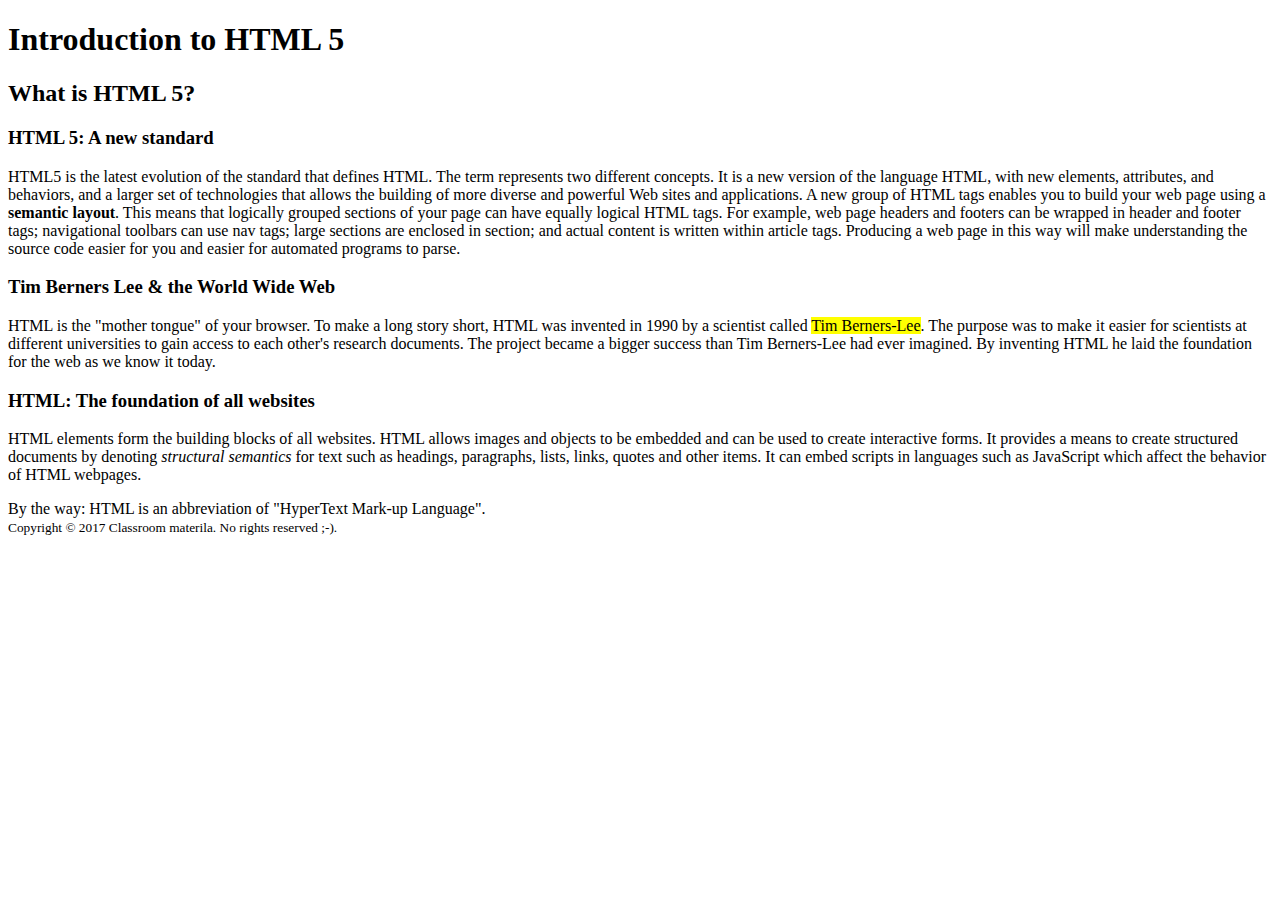
==== html5_semantic_task.html @ 935315e6 "HTML Opgave" ====
<!doctype html>
<html lang="en">
</head>
		<title>What is HTML 5?</title>
		<meta charset="utf-8">
		<meta name="keywords" content="HTML,HTML5, Tim Berners-Lee, semantic">
		<meta name="description" content="Introduction to HTML"> 
		<meta name="author" content="Dr. Web">
</head>


<body>


			

	<header>
			<h1>Introduction to HTML 5</h1>

	
					
	</header>

	<section>

<h2>What is HTML 5?</h2>

	<article>

<h3>HTML 5: A new standard</h3>

<p>HTML5 is the latest evolution of the standard that defines HTML. The term represents two different concepts. It is a new version of the language HTML, with new elements, attributes, and behaviors, and a larger set of technologies that allows the building of more diverse and powerful Web sites and applications. A new group of HTML tags enables you to build your web page using a <strong>semantic layout</strong>. This means that logically grouped  sections of your page can have equally logical HTML tags. For example, web page headers and footers can be wrapped in header and footer tags; navigational toolbars can use nav tags; large sections are enclosed in section; and actual content is written within article tags. Producing a web page in this way will make understanding the source code easier for you and easier for automated programs to parse.</p>
</article>


	
		
		
	<article>

<h3>Tim Berners Lee &amp; the World Wide Web</h3>

<p>HTML is the "mother tongue" of your browser. To make a long story short, HTML was invented in 1990 by a scientist called <mark>Tim Berners-Lee</mark>. The purpose was to make it easier for scientists at different universities to gain access to each other's research documents. The project became a bigger success than Tim Berners-Lee had ever imagined. By inventing HTML he laid the foundation for the web as we know it today.</p>
  	
	</article>


		
      	<article>

<h3>HTML: The foundation of all websites</h3>

<p>HTML elements form the building blocks of all websites. HTML allows images and objects to be embedded and can be used to create interactive forms. It provides a means to create structured documents by denoting <em>structural semantics</em> for text such as headings, paragraphs, lists, links, quotes and other items. It can embed scripts in languages such as JavaScript which affect the behavior of HTML webpages.</p>

	</article>

			<aside>By the way: HTML is an abbreviation of "HyperText Mark-up Language".</aside>

	</section>

		
		
	<footer>
			<small>Copyright &copy; 2017 Classroom materila. No rights reserved ;-).</small>
	</footer>


</body>

</html>
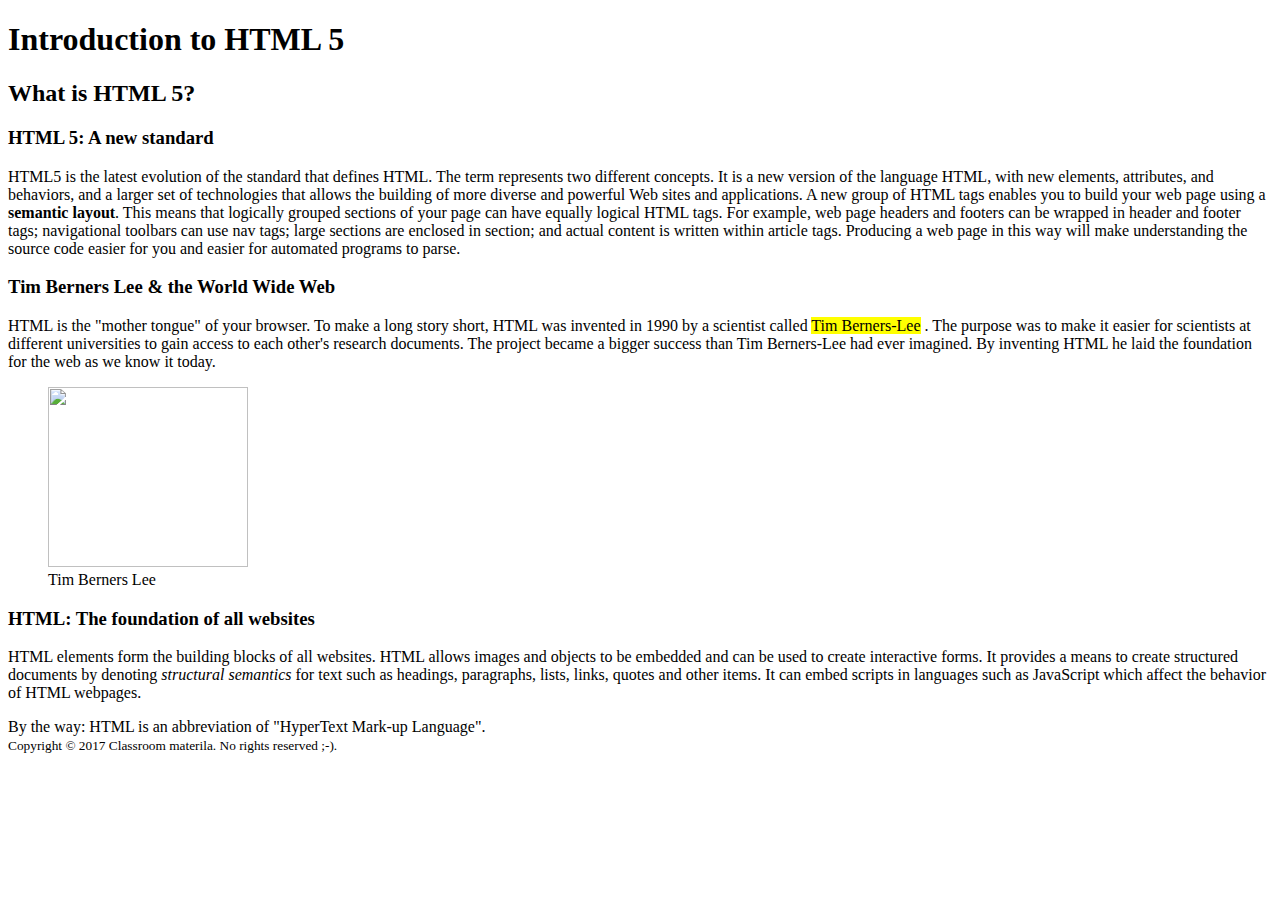
==== commit 2bb0b1e9: "HTML opgave" ====
--- a/html5_semantic_task.html
+++ b/html5_semantic_task.html
@@ -1,71 +1,39 @@
 <!doctype html>
 <html lang="en">
-</head>
-		<title>What is HTML 5?</title>
-		<meta charset="utf-8">
-		<meta name="keywords" content="HTML,HTML5, Tim Berners-Lee, semantic">
-		<meta name="description" content="Introduction to HTML"> 
-		<meta name="author" content="Dr. Web">
+<head>
+<title>What is HTML 5?</title>
+<meta charset="utf-8">
+<meta name="keywords" content="HTML,HTML5, Tim Berners-Lee, semantic">
+<meta name="description" content="Introduction to HTML">
+<meta name="author" content="Dr. Web">
 </head>
 
-
 <body>
-
-
-			
-
-	<header>
-			<h1>Introduction to HTML 5</h1>
-
-	
-					
-	</header>
-
-	<section>
-
-<h2>What is HTML 5?</h2>
-
-	<article>
-
-<h3>HTML 5: A new standard</h3>
-
-<p>HTML5 is the latest evolution of the standard that defines HTML. The term represents two different concepts. It is a new version of the language HTML, with new elements, attributes, and behaviors, and a larger set of technologies that allows the building of more diverse and powerful Web sites and applications. A new group of HTML tags enables you to build your web page using a <strong>semantic layout</strong>. This means that logically grouped  sections of your page can have equally logical HTML tags. For example, web page headers and footers can be wrapped in header and footer tags; navigational toolbars can use nav tags; large sections are enclosed in section; and actual content is written within article tags. Producing a web page in this way will make understanding the source code easier for you and easier for automated programs to parse.</p>
-</article>
-
-
-	
-		
-		
-	<article>
-
-<h3>Tim Berners Lee &amp; the World Wide Web</h3>
-
-<p>HTML is the "mother tongue" of your browser. To make a long story short, HTML was invented in 1990 by a scientist called <mark>Tim Berners-Lee</mark>. The purpose was to make it easier for scientists at different universities to gain access to each other's research documents. The project became a bigger success than Tim Berners-Lee had ever imagined. By inventing HTML he laid the foundation for the web as we know it today.</p>
-  	
-	</article>
-
-
-		
-      	<article>
-
-<h3>HTML: The foundation of all websites</h3>
-
-<p>HTML elements form the building blocks of all websites. HTML allows images and objects to be embedded and can be used to create interactive forms. It provides a means to create structured documents by denoting <em>structural semantics</em> for text such as headings, paragraphs, lists, links, quotes and other items. It can embed scripts in languages such as JavaScript which affect the behavior of HTML webpages.</p>
-
-	</article>
-
-			<aside>By the way: HTML is an abbreviation of "HyperText Mark-up Language".</aside>
-
-	</section>
-
-		
-		
-	<footer>
-			<small>Copyright &copy; 2017 Classroom materila. No rights reserved ;-).</small>
-	</footer>
-
-
+<header>
+  <h1>Introduction to HTML 5</h1>
+</header>
+<section>
+  <h2>What is HTML 5?</h2>
+  <article>
+    <h3>HTML 5: A new standard</h3>
+    <p>HTML5 is the latest evolution of the standard that defines HTML. The term represents two different concepts. It is a new version of the language HTML, with new elements, attributes, and behaviors, and a larger set of technologies that allows the building of more diverse and powerful Web sites and applications. A new group of HTML tags enables you to build your web page using a <strong>semantic layout</strong>. This means that logically grouped  sections of your page can have equally logical HTML tags. For example, web page headers and footers can be wrapped in header and footer tags; navigational toolbars can use nav tags; large sections are enclosed in section; and actual content is written within article tags. Producing a web page in this way will make understanding the source code easier for you and easier for automated programs to parse.</p>
+  </article>
+  <article>
+    <h3>Tim Berners Lee &amp; the World Wide Web</h3>
+    <p>HTML is the "mother tongue" of your browser. To make a long story short, HTML was invented in 1990 by a scientist called
+      <mark>Tim Berners-Lee</mark>
+      . 	
+      The purpose was to make it easier for scientists at different universities to gain access to each other's research documents. The project became a bigger success than Tim Berners-Lee had ever imagined. By inventing HTML he laid the foundation for the web as we know it today.</p>
+    <figure> <img src="../Billeder/tim-berners-lee.jpg" width="200" height="180" alt=""/>
+      <figcaption>Tim Berners Lee</figcaption>
+    </figure>
+  </article>
+  <article>
+    <h3>HTML: The foundation of all websites</h3>
+    <p>HTML elements form the building blocks of all websites. HTML allows images and objects to be embedded and can be used to create interactive forms. It provides a means to create structured documents by denoting <em>structural semantics</em> for text such as headings, paragraphs, lists, links, quotes and other items. It can embed scripts in languages such as JavaScript which affect the behavior of HTML webpages.</p>
+  </article>
+  <aside>By the way: HTML is an abbreviation of "HyperText Mark-up Language".</aside>
+</section>
+<footer> <small>Copyright &copy; 2017 Classroom materila. No rights reserved ;-).</small> </footer>
 </body>
-
 </html>
-
